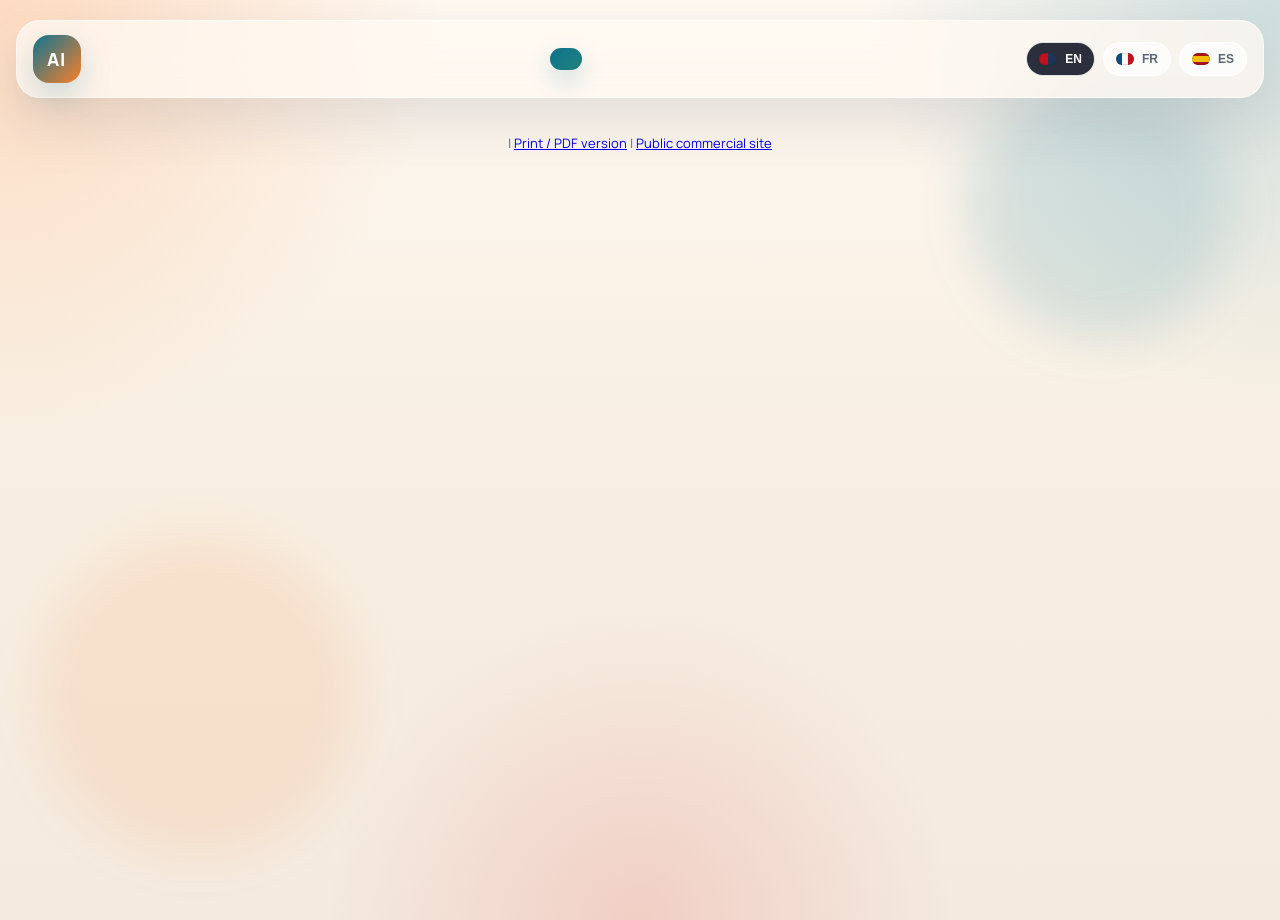
==== program-docs/index.html @ 90828b64 "chore: capture initial AI masterclass site baseline" ====
<!DOCTYPE html>
<html lang="en">
<head>
  <meta charset="UTF-8">
  <meta name="viewport" content="width=device-width, initial-scale=1.0">
  <title>AI Masterclass Program Docs</title>
  <link rel="preconnect" href="https://fonts.googleapis.com">
  <link rel="preconnect" href="https://fonts.gstatic.com" crossorigin>
  <link href="https://fonts.googleapis.com/css2?family=Manrope:wght@400;500;700;800&family=Playfair+Display:wght@600;700&display=swap" rel="stylesheet">
  <link rel="stylesheet" href="./assets/styles.css">
</head>
<body>
  <div class="app">
    <header class="topbar">
      <div class="brand">
        <div class="brand-mark">AI</div>
        <div class="brand-copy">
          <div class="eyebrow" data-i18n="brandEyebrow"></div>
          <strong data-i18n="brandTitle"></strong>
        </div>
      </div>
      <nav class="nav-tabs" aria-label="Primary">
        <button class="active" data-tab="executive" data-i18n="navExecutive"></button>
        <button data-tab="structure" data-i18n="navStructure"></button>
        <button data-tab="curricula" data-i18n="navCurricula"></button>
        <button data-tab="technical" data-i18n="navTechnical"></button>
        <button data-tab="pitch" data-i18n="navPitch"></button>
      </nav>
      <div class="lang-switch" aria-label="Language switcher">
        <button class="active" data-lang="en"><span class="flag flag-en"></span>EN</button>
        <button data-lang="fr"><span class="flag flag-fr"></span>FR</button>
        <button data-lang="es"><span class="flag flag-es"></span>ES</button>
      </div>
    </header>
    <main>
      <section class="tab-panel active" id="executive"></section>
      <section class="tab-panel" id="structure"></section>
      <section class="tab-panel" id="curricula"></section>
      <section class="tab-panel" id="technical"></section>
      <section class="tab-panel" id="pitch"></section>
    </main>
    <div class="footer-note">
      <span data-i18n="footerNote"></span>
      <span> | </span>
      <a href="./print.html">Print / PDF version</a>
      <span> | </span>
      <a href="../ai-for-all/index.html">Public commercial site</a>
    </div>
  </div>
  <script src="./assets/app.js"></script>
</body>
</html>
---- program-docs/assets/styles.css ----
:root {
      --bg: #f7efe5;
      --surface: rgba(255, 252, 247, 0.82);
      --surface-strong: #fffaf2;
      --ink: #1e2430;
      --muted: #5d6675;
      --accent: #0e7490;
      --accent-2: #f97316;
      --accent-3: #dc2626;
      --accent-4: #0f766e;
      --line: rgba(30, 36, 48, 0.12);
      --shadow: 0 24px 60px rgba(31, 41, 55, 0.12);
      --radius-xl: 28px;
      --radius-lg: 20px;
      --radius-md: 14px;
      --max: 1280px;
    }

    * {
      box-sizing: border-box;
    }

    body {
      margin: 0;
      font-family: "Manrope", sans-serif;
      color: var(--ink);
      background:
        radial-gradient(circle at top left, rgba(249, 115, 22, 0.22), transparent 28%),
        radial-gradient(circle at top right, rgba(14, 116, 144, 0.2), transparent 26%),
        radial-gradient(circle at bottom center, rgba(220, 38, 38, 0.14), transparent 28%),
        linear-gradient(180deg, #fff9f2 0%, #f8efe2 48%, #f4eadf 100%);
      min-height: 100vh;
    }

    body::before,
    body::after {
      content: "";
      position: fixed;
      inset: auto;
      pointer-events: none;
      z-index: 0;
      filter: blur(24px);
    }

    body::before {
      width: 260px;
      height: 260px;
      background: rgba(14, 116, 144, 0.12);
      top: 80px;
      right: 4%;
      border-radius: 50%;
    }

    body::after {
      width: 320px;
      height: 320px;
      background: rgba(249, 115, 22, 0.1);
      bottom: 5%;
      left: 3%;
      border-radius: 50%;
    }

    .app {
      position: relative;
      z-index: 1;
      width: min(calc(100% - 32px), var(--max));
      margin: 20px auto 48px;
    }

    .topbar {
      position: sticky;
      top: 14px;
      z-index: 10;
      display: grid;
      grid-template-columns: 240px 1fr auto;
      gap: 12px;
      align-items: center;
      padding: 14px 16px;
      backdrop-filter: blur(18px);
      background: rgba(255, 249, 242, 0.76);
      border: 1px solid rgba(255, 255, 255, 0.58);
      box-shadow: var(--shadow);
      border-radius: 24px;
    }

    .brand {
      display: flex;
      align-items: center;
      gap: 12px;
      min-width: 0;
    }

    .brand-mark {
      width: 48px;
      height: 48px;
      border-radius: 16px;
      background:
        linear-gradient(135deg, rgba(14, 116, 144, 1), rgba(249, 115, 22, 0.9));
      display: grid;
      place-items: center;
      color: white;
      font-weight: 800;
      font-size: 18px;
      letter-spacing: 0.06em;
      box-shadow: 0 12px 30px rgba(14, 116, 144, 0.22);
      flex: 0 0 auto;
    }

    .brand-copy {
      min-width: 0;
    }

    .eyebrow {
      font-size: 11px;
      letter-spacing: 0.22em;
      text-transform: uppercase;
      color: var(--accent);
      margin-bottom: 4px;
      font-weight: 800;
    }

    .brand-copy strong {
      display: block;
      font-size: 17px;
      line-height: 1.1;
    }

    .nav-tabs {
      display: flex;
      gap: 10px;
      flex-wrap: wrap;
      justify-content: center;
    }

    .nav-tabs button,
    .lang-switch button,
    .month-toggle {
      appearance: none;
      border: 0;
      cursor: pointer;
      transition: transform 0.18s ease, background 0.18s ease, color 0.18s ease, box-shadow 0.18s ease;
    }

    .nav-tabs button {
      padding: 11px 16px;
      border-radius: 999px;
      background: transparent;
      color: var(--muted);
      font-weight: 700;
      font-size: 13px;
    }

    .nav-tabs button.active {
      background: linear-gradient(135deg, rgba(14, 116, 144, 1), rgba(15, 118, 110, 0.92));
      color: #fff;
      box-shadow: 0 10px 24px rgba(14, 116, 144, 0.22);
    }

    .nav-tabs button:hover,
    .lang-switch button:hover,
    .month-toggle:hover {
      transform: translateY(-1px);
    }

    .lang-switch {
      display: flex;
      align-items: center;
      gap: 8px;
      justify-self: end;
    }

    .lang-switch button {
      display: inline-flex;
      align-items: center;
      gap: 8px;
      border-radius: 999px;
      background: rgba(255, 255, 255, 0.68);
      padding: 9px 12px;
      border: 1px solid rgba(255, 255, 255, 0.85);
      color: var(--muted);
      font-weight: 800;
      font-size: 12px;
    }

    .lang-switch button.active {
      background: rgba(30, 36, 48, 0.94);
      color: white;
    }

    .flag {
      width: 18px;
      height: 12px;
      border-radius: 999px;
      overflow: hidden;
      box-shadow: inset 0 0 0 1px rgba(0, 0, 0, 0.12);
      display: inline-block;
      position: relative;
      flex: 0 0 auto;
    }

    .flag-en {
      background: linear-gradient(90deg, #c1121f 0 50%, #1d3557 50% 100%);
    }

    .flag-fr {
      background: linear-gradient(90deg, #0f4c81 0 33.33%, #f8f8f8 33.33% 66.66%, #c1121f 66.66% 100%);
    }

    .flag-es {
      background: linear-gradient(180deg, #aa151b 0 25%, #f1bf00 25% 75%, #aa151b 75% 100%);
    }

    main {
      margin-top: 18px;
    }

    .tab-panel {
      display: none;
      animation: fadeUp 0.32s ease;
    }

    .tab-panel.active {
      display: block;
    }

    @keyframes fadeUp {
      from {
        opacity: 0;
        transform: translateY(12px);
      }
      to {
        opacity: 1;
        transform: translateY(0);
      }
    }

    .hero,
    .panel,
    .month-card {
      background: var(--surface);
      border: 1px solid rgba(255, 255, 255, 0.7);
      backdrop-filter: blur(12px);
      box-shadow: var(--shadow);
      border-radius: var(--radius-xl);
    }

    .hero {
      padding: 34px;
      overflow: hidden;
      position: relative;
    }

    .hero::after {
      content: "";
      position: absolute;
      width: 380px;
      height: 380px;
      right: -80px;
      top: -140px;
      border-radius: 50%;
      background: radial-gradient(circle, rgba(249, 115, 22, 0.22), rgba(249, 115, 22, 0));
      pointer-events: none;
    }

    .hero-grid {
      display: grid;
      grid-template-columns: minmax(0, 1.4fr) minmax(320px, 0.9fr);
      gap: 24px;
      align-items: start;
    }

    .hero h1,
    .panel h2,
    .section-title,
    .month-card h3,
    .pitch-card h3,
    .class-card h3 {
      font-family: "Playfair Display", serif;
      margin: 0;
      letter-spacing: -0.02em;
    }

    .hero h1 {
      font-size: clamp(38px, 6vw, 62px);
      line-height: 0.98;
      max-width: 12ch;
    }

    .hero p.lead {
      font-size: 18px;
      line-height: 1.7;
      color: var(--muted);
      max-width: 64ch;
      margin: 18px 0 0;
    }

    .hero-kpis {
      display: grid;
      grid-template-columns: repeat(2, minmax(0, 1fr));
      gap: 14px;
      margin-top: 28px;
    }

    .kpi,
    .info-card,
    .class-card,
    .pitch-card,
    .tool-card {
      background: rgba(255, 255, 255, 0.72);
      border: 1px solid rgba(255, 255, 255, 0.85);
      border-radius: var(--radius-lg);
      padding: 18px;
    }

    .kpi strong {
      display: block;
      font-size: 30px;
      line-height: 1;
      margin-bottom: 8px;
    }

    .kpi span,
    .muted,
    td,
    li,
    p,
    .info-card p {
      color: var(--muted);
      line-height: 1.65;
    }

    .hero-side {
      display: grid;
      gap: 14px;
      align-self: stretch;
    }

    .hero-side .info-card {
      min-height: 140px;
    }

    .info-card h3,
    .class-card h3,
    .pitch-card h3,
    .tool-card h3 {
      font-size: 24px;
      margin-bottom: 12px;
    }

    .panel {
      padding: 28px;
      margin-top: 18px;
    }

    .section-header {
      display: flex;
      justify-content: space-between;
      align-items: end;
      gap: 14px;
      margin-bottom: 18px;
    }

    .section-title {
      font-size: 34px;
    }

    .section-note {
      max-width: 56ch;
      font-size: 14px;
    }

    .grid-2,
    .grid-3,
    .grid-4 {
      display: grid;
      gap: 16px;
    }

    .grid-2 {
      grid-template-columns: repeat(2, minmax(0, 1fr));
    }

    .grid-3 {
      grid-template-columns: repeat(3, minmax(0, 1fr));
    }

    .grid-4 {
      grid-template-columns: repeat(4, minmax(0, 1fr));
    }

    .pill-row,
    .month-actions,
    .mini-tags {
      display: flex;
      flex-wrap: wrap;
      gap: 8px;
    }

    .pill,
    .mini-tag,
    .topic-chip {
      display: inline-flex;
      align-items: center;
      gap: 8px;
      padding: 8px 12px;
      border-radius: 999px;
      background: rgba(14, 116, 144, 0.1);
      color: var(--accent);
      font-size: 12px;
      font-weight: 800;
      letter-spacing: 0.01em;
    }

    .mini-tag:nth-child(2n),
    .topic-chip:nth-child(2n) {
      background: rgba(249, 115, 22, 0.1);
      color: var(--accent-2);
    }

    .mini-tag:nth-child(3n),
    .topic-chip:nth-child(3n) {
      background: rgba(15, 118, 110, 0.1);
      color: var(--accent-4);
    }

    .mini-tag:nth-child(4n),
    .topic-chip:nth-child(4n) {
      background: rgba(220, 38, 38, 0.1);
      color: var(--accent-3);
    }

    ul.clean {
      list-style: none;
      padding: 0;
      margin: 0;
      display: grid;
      gap: 10px;
    }

    ul.clean li {
      position: relative;
      padding-left: 18px;
    }

    ul.clean li::before {
      content: "";
      position: absolute;
      left: 0;
      top: 11px;
      width: 8px;
      height: 8px;
      border-radius: 50%;
      background: linear-gradient(135deg, var(--accent), var(--accent-2));
    }

    .table-wrap {
      overflow: hidden;
      border-radius: 18px;
      border: 1px solid var(--line);
      background: rgba(255, 255, 255, 0.62);
    }

    table {
      width: 100%;
      border-collapse: collapse;
      min-width: 0;
      table-layout: fixed;
    }

    th,
    td {
      padding: 14px 16px;
      border-bottom: 1px solid var(--line);
      text-align: left;
      vertical-align: top;
      font-size: 14px;
      overflow-wrap: anywhere;
    }

    th {
      color: var(--ink);
      font-size: 12px;
      text-transform: uppercase;
      letter-spacing: 0.08em;
      background: rgba(30, 36, 48, 0.04);
    }

    tr:last-child td {
      border-bottom: 0;
    }

    @media (max-width: 860px) {
      .table-wrap {
        border: 0;
        background: transparent;
      }

      .responsive-table,
      .responsive-table thead,
      .responsive-table tbody,
      .responsive-table tr,
      .responsive-table th,
      .responsive-table td {
        display: block;
        width: 100%;
      }

      .responsive-table thead {
        position: absolute;
        width: 1px;
        height: 1px;
        padding: 0;
        margin: -1px;
        overflow: hidden;
        clip: rect(0, 0, 0, 0);
        white-space: nowrap;
        border: 0;
      }

      .responsive-table tbody {
        display: grid;
        gap: 14px;
      }

      .responsive-table tr {
        border: 1px solid var(--line);
        border-radius: 18px;
        background: rgba(255, 255, 255, 0.78);
        box-shadow: 0 12px 30px rgba(31, 41, 55, 0.08);
        overflow: hidden;
      }

      .responsive-table td {
        display: grid;
        grid-template-columns: minmax(110px, 38%) 1fr;
        gap: 12px;
        padding: 12px 14px;
      }

      .responsive-table td::before {
        content: attr(data-label);
        font-size: 11px;
        font-weight: 800;
        letter-spacing: 0.08em;
        text-transform: uppercase;
        color: var(--muted);
      }

      .responsive-table td:last-child {
        border-bottom: 0;
      }
    }

    .month-grid {
      display: grid;
      gap: 18px;
    }

    .month-card {
      padding: 22px;
    }

    .month-head {
      display: flex;
      justify-content: space-between;
      align-items: center;
      gap: 12px;
      margin-bottom: 12px;
    }

    .month-card h3 {
      font-size: 28px;
    }

    .month-toggle {
      background: rgba(30, 36, 48, 0.06);
      color: var(--ink);
      padding: 10px 14px;
      border-radius: 999px;
      font-weight: 800;
      font-size: 12px;
    }

    .month-toggle.open {
      background: rgba(14, 116, 144, 0.14);
      color: var(--accent);
    }

    .month-body {
      display: none;
    }

    .month-card.open .month-body {
      display: block;
    }

    .week-card {
      display: grid;
      grid-template-columns: 120px 1fr;
      gap: 16px;
      padding: 16px 0;
      border-top: 1px solid var(--line);
    }

    .week-card:first-child {
      border-top: 0;
      padding-top: 6px;
    }

    .week-label {
      font-weight: 800;
      color: var(--ink);
    }

    .week-content h4 {
      margin: 0 0 10px;
      font-size: 20px;
      color: var(--ink);
    }

    .week-columns {
      display: grid;
      grid-template-columns: repeat(3, minmax(0, 1fr));
      gap: 12px;
    }

    .week-columns strong {
      display: block;
      margin-bottom: 8px;
      color: var(--ink);
      font-size: 13px;
    }

    .class-card p,
    .pitch-card p,
    .tool-card p {
      margin: 0 0 12px;
    }

    .step-list {
      counter-reset: item;
      display: grid;
      gap: 12px;
    }

    .step-item {
      display: grid;
      grid-template-columns: 38px 1fr;
      gap: 12px;
      align-items: start;
    }

    .step-item span {
      display: grid;
      place-items: center;
      width: 38px;
      height: 38px;
      border-radius: 12px;
      background: rgba(14, 116, 144, 0.1);
      color: var(--accent);
      font-weight: 800;
    }

    .tool-table td:first-child,
    .tool-table th:first-child {
      white-space: nowrap;
    }

    .tool-card {
      min-height: 100%;
    }

    .pitch-stack {
      display: grid;
      gap: 16px;
    }

    .footer-note {
      padding: 18px 4px 0;
      font-size: 13px;
      color: var(--muted);
      text-align: center;
    }

    @media (max-width: 1180px) {
      .topbar {
        grid-template-columns: 1fr;
      }

      .nav-tabs {
        justify-content: flex-start;
      }

      .lang-switch {
        justify-self: start;
      }

      .hero-grid,
      .grid-4,
      .grid-3,
      .grid-2,
      .week-columns {
        grid-template-columns: 1fr;
      }
    }

    @media (max-width: 780px) {
      .app {
        width: min(calc(100% - 20px), var(--max));
        margin-top: 10px;
      }

      .topbar,
      .hero,
      .panel,
      .month-card {
        border-radius: 20px;
      }

      .hero,
      .panel {
        padding: 20px;
      }

      .week-card {
        grid-template-columns: 1fr;
      }

      .hero-kpis {
        grid-template-columns: 1fr;
      }

      .section-header {
        align-items: start;
        flex-direction: column;
      }
    }
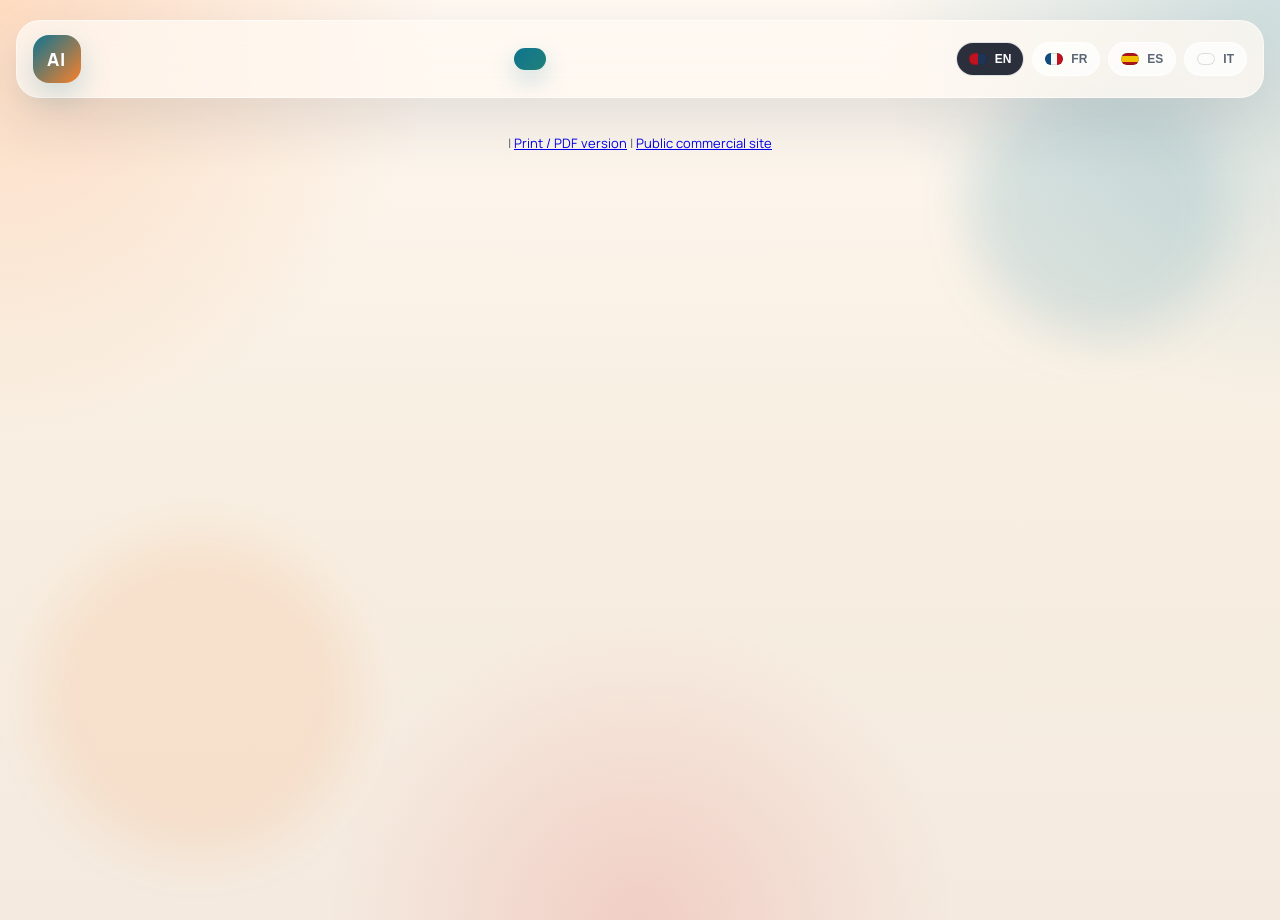
==== commit abf6523b: "Add Italian (it) throughout project: public site copy, docs, language selectors, and months calendar" ====
--- a/program-docs/index.html
+++ b/program-docs/index.html
@@ -30,6 +30,7 @@
         <button class="active" data-lang="en"><span class="flag flag-en"></span>EN</button>
         <button data-lang="fr"><span class="flag flag-fr"></span>FR</button>
         <button data-lang="es"><span class="flag flag-es"></span>ES</button>
+        <button data-lang="it"><span class="flag flag-it"></span>IT</button>
       </div>
     </header>
     <main>
